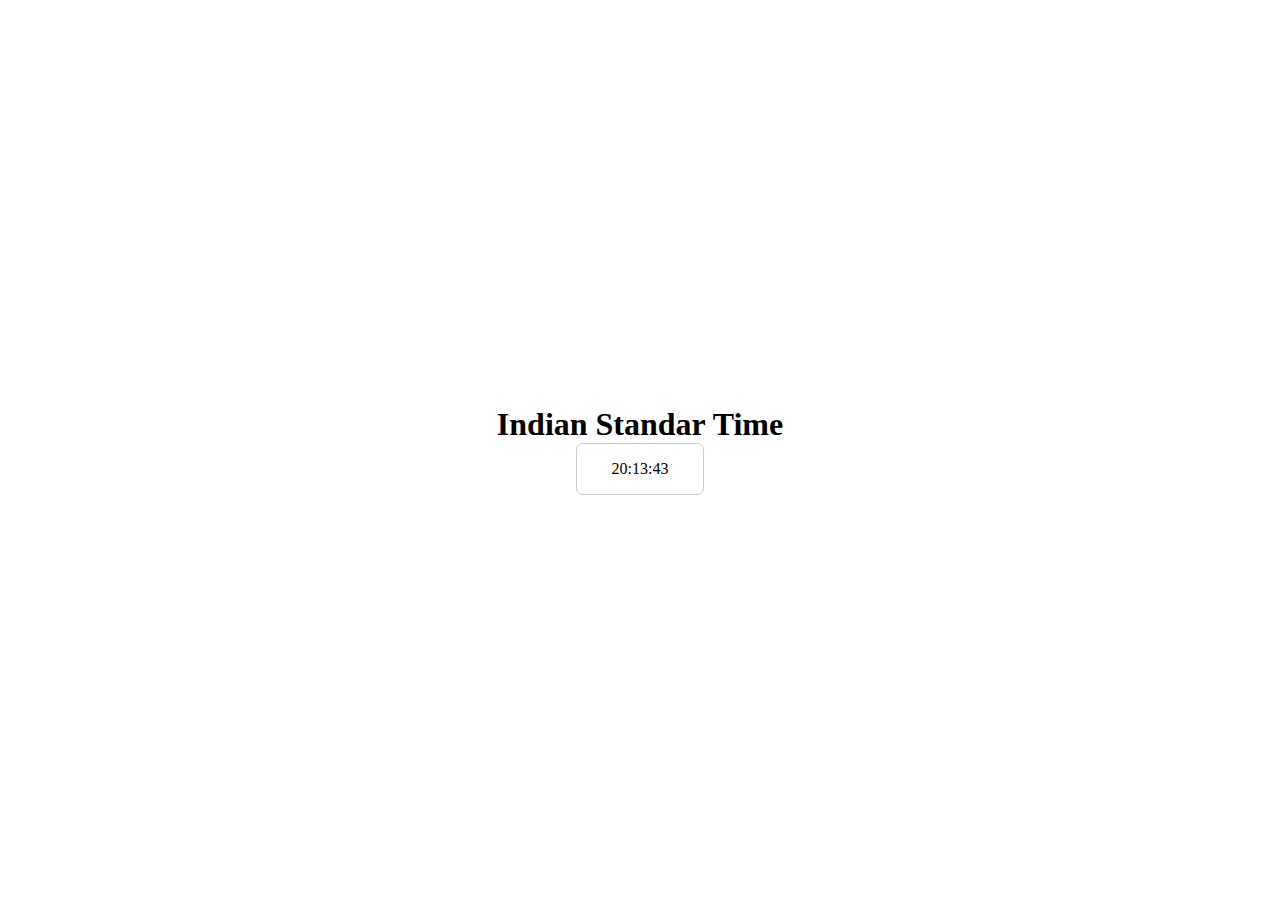
==== DigitalClock/index.html @ 510fb1fa "First Commit" ====
<!DOCTYPE html>
<html lang="en">
<head>
    <meta charset="UTF-8">
    <meta name="viewport" content="width=device-width, initial-scale=1.0">
    <title>Digital Clock</title>
    <style>
        *{
            margin: 0;
            padding: 0;
            box-sizing: border-box;
        }
        .container{
            height: 100vh;
            display: flex;
            flex-direction: column;
            justify-content: center;
            align-items: center;
        }
        .clock{
            padding: 1rem;
            text-align: center;
            width: 10%;
            border:1px solid #ccc;
            border-radius: 0.4rem;
        }
    </style>
</head>
<body>
<div class="container">
     <h1>Indian Standar Time </h1>
     <div class="clock">20:13:43</div>
     <script>
        const digitalClock=document.querySelector(".clock");
        
        
        
        setInterval(()=>{
            let date=new Date();
            digitalClock.innerHTML=date.toLocaleTimeString();
        },1000)
     </script>
</div>
</body>
</html>
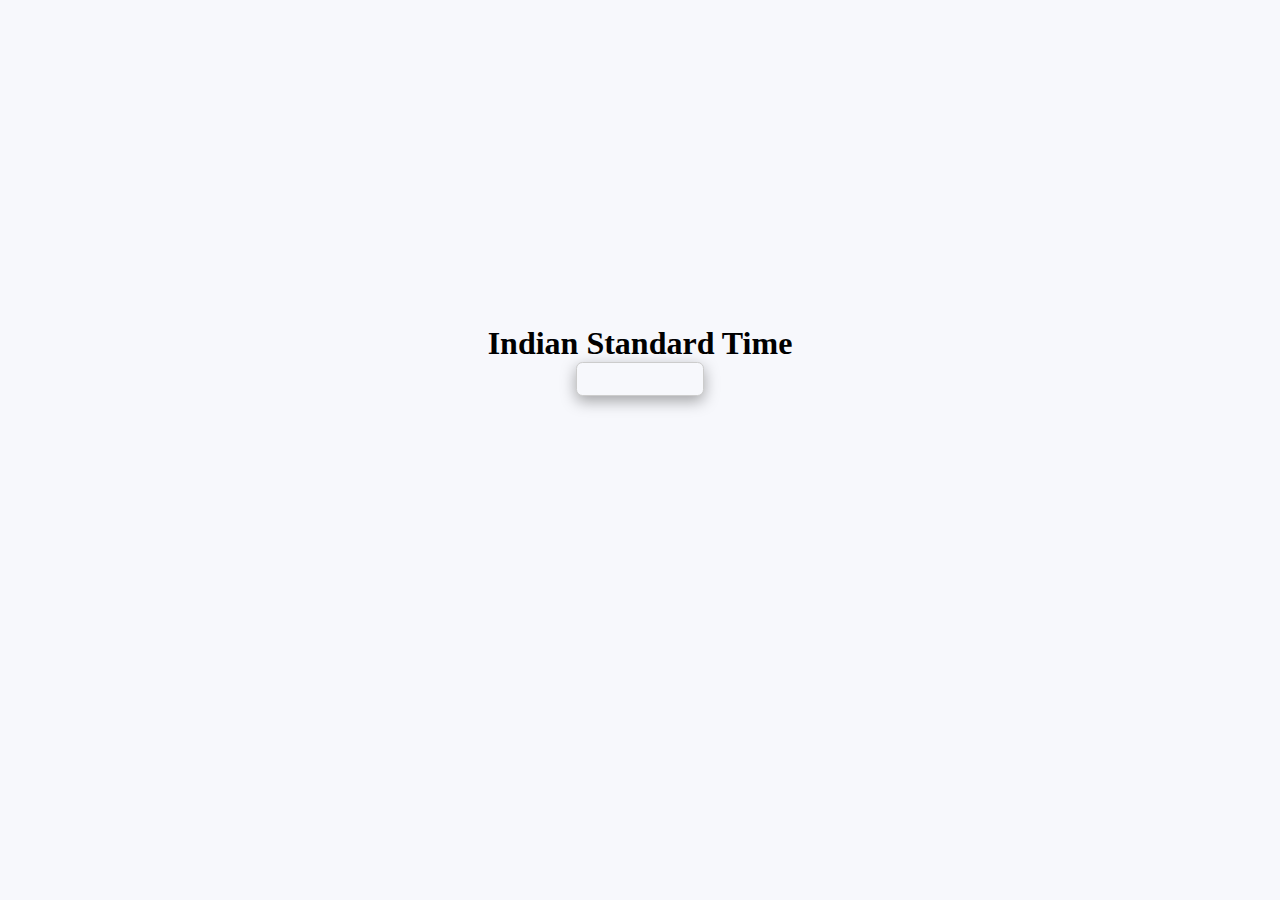
==== commit 804d94f8: "second commit" ====
--- a/DigitalClock/index.html
+++ b/DigitalClock/index.html
@@ -9,9 +9,10 @@
             margin: 0;
             padding: 0;
             box-sizing: border-box;
+            background-color: #F7F8FC;
         }
         .container{
-            height: 100vh;
+            height: 80vh;
             display: flex;
             flex-direction: column;
             justify-content: center;
@@ -20,21 +21,19 @@
         .clock{
             padding: 1rem;
             text-align: center;
-            width: 10%;
+            min-width: 10%;
             border:1px solid #ccc;
             border-radius: 0.4rem;
+            box-shadow: rgba(0, 0, 0, 0.35) 0px 5px 15px;;
         }
     </style>
 </head>
 <body>
 <div class="container">
-     <h1>Indian Standar Time </h1>
-     <div class="clock">20:13:43</div>
+     <h1>Indian Standard Time </h1>
+     <div class="clock"></div>
      <script>
         const digitalClock=document.querySelector(".clock");
-        
-        
-        
         setInterval(()=>{
             let date=new Date();
             digitalClock.innerHTML=date.toLocaleTimeString();
